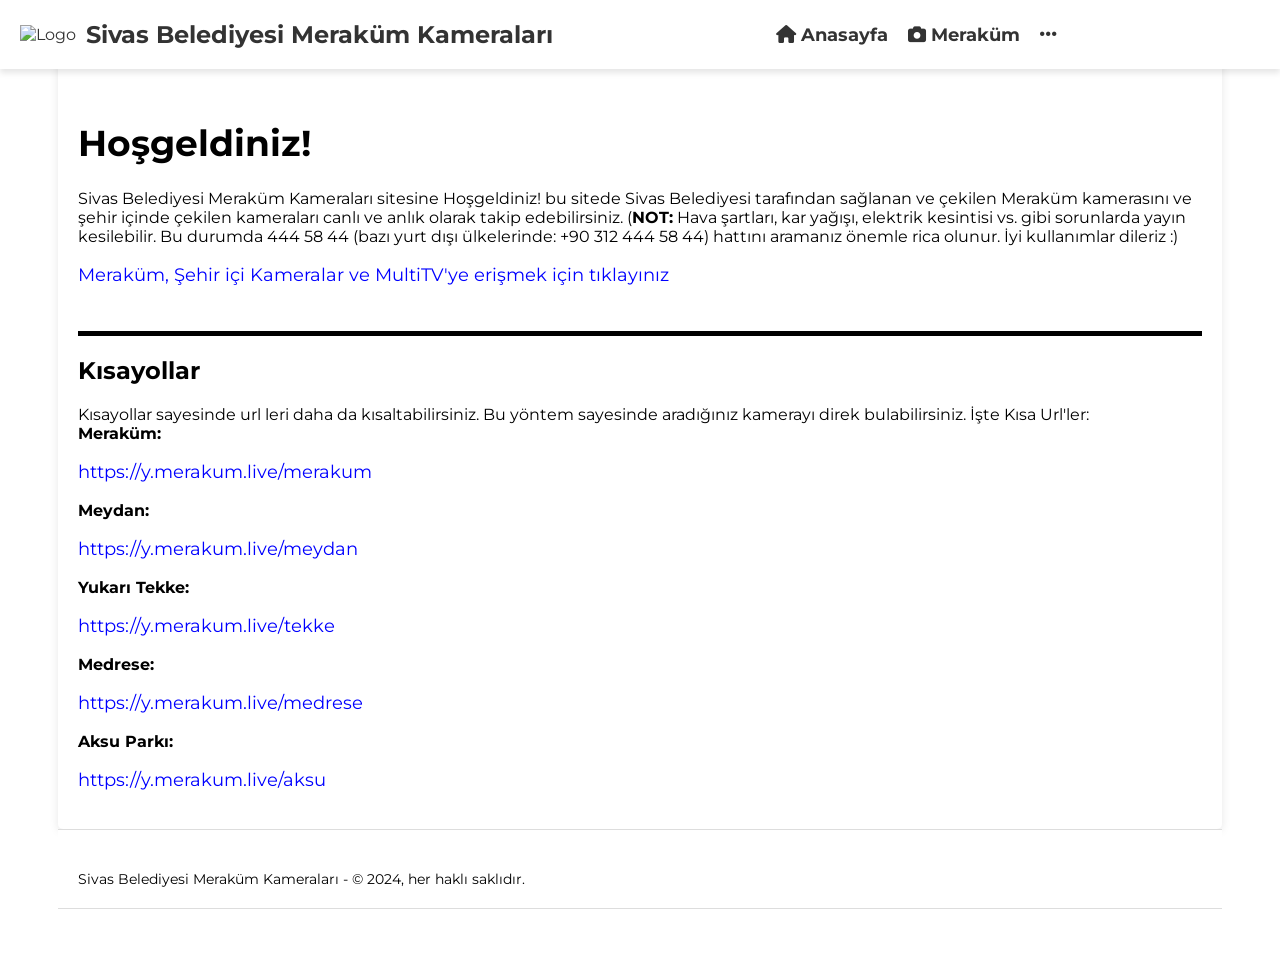
==== index.html @ b64aabd9 "Update index.html" ====
<!DOCTYPE html>
<html>
<head>
    <meta charset="UTF-8">
    <title>Anasayfa | Sivas Belediyesi Meraküm Kameraları</title>
    <link rel="shortcut icon" href="https://merakum.live/logo/yenilogo.png" type="image/x-icon" >
    <link rel="stylesheet" href="https://cdnjs.cloudflare.com/ajax/libs/font-awesome/6.0.0-beta3/css/all.min.css">
    <style>
        @import url('https://fonts.googleapis.com/css2?family=Inter:wght@100;200;300;400;500;600;700;800;900&display=swap'); 
    @import url('https://fonts.googleapis.com/css2?family=Montserrat:wght@100;200;300;400;500;600;700;800;900&display=swap'); 
    @import url('https://fonts.googleapis.com/css2?family=Lexend:wght@100;200;300;400;500;600;700;800;900&display=swap'); 
    @import url('https://fonts.googleapis.com/css2?family=Poppins:wght@100;200;300;400;500;600;700;800;900&display=swap'); 
    @import url('https://fonts.googleapis.com/css2?family=Quicksand:wght@100;200;300;400;500;600;700;800;900&display=swap'); 
    @import url('https://fonts.googleapis.com/css2?family=Raleway:wght@100;200;300;400;500;600;700;800;900&display=swap'); 
    @import url('https://fonts.googleapis.com/css2?family=Dela Gothic One:wght@100;200;300;400;500;600;700;800;900&display=swap'); 
    @import url('https://fonts.googleapis.com/css2?family=Jost:wght@100;200;300;400;500;600;700;800;900&display=swap');
  
        body {
       font-family: 'Montserrat', sans-serif;
       background-color: #f0f0f0;
       padding: 50px;
       color: black; /* Metin rengi varsayılan olarak siyah */
        }
        
      .kahrolsunisrail { 
       max-width: 80px; 
       margin-left: 20px; 
      }
         .footer {
    text-align: left;
    padding: 20px;
}

.footer a {
    text-decoration: none;
    margin: 10px;
    display: inline-block;
}

.footer i {
    font-size: 36px;
}
        body {
        background-color: #fff; /* Beyaz arka plan */
        color: #000; /* Siyah metin rengi */
    }

    footer {
        background-color: #fff;
        padding: 20px;
        text-align: left;
        display: flex;
        justify-content: space-between;
        align-items: flex-start;
        flex-wrap: wrap;
        border-top: 1px solid #ddd; /* Üst çizgi */
        border-bottom: 1px solid #ddd; /* Alt çizgi */
    }

    .left-section {
        flex: 1;
    }

    .logo {
        max-width: 100px; /* Logonun maksimum genişliği */
    }

    .social-media {
        margin-top: 20px;
    }

    .social-media a {
        margin-right: 10px;
        text-decoration: none;
        color: #000;
    }

    .menu {
        flex: 2;
        display: flex;
        justify-content: space-between;
    }

    .menu ul {
        list-style: none;
        padding: 0;
    }


    .menu li:first-child {
        margin-bottom: 10px;
    }

    .menu a {
        text-decoration: none;
        color: #000;
    }
        .container {
            background-color: #fff;
            border-radius: 5px;
            box-shadow: 0 2px 10px rgba(0, 0, 0, 0.1);
            padding: 20px;
        }
        
       .copyright {
        flex-basis: 100%;
        margin-top: 20px;
        text-align: left; /* Telif hakkı mesajını sola taşıdık */
        font-size: 14px; /* Telif hakkı mesajının font boyutunu ayarlayabilirsiniz */
    }
        h1 {
            font-size: 36px;
        }

        p {
            font-size: 18px;
        }

        ul {
            list-style: none;
            padding: 0;
        }

        li {
            margin-bottom: 10px;
        }

        a {
            text-decoration: none;
            color: #007BFF;
        }
        /* Bağlantıların altı çizgi olmadan ve mavi renkte olması */
a {
    text-decoration: none;
    color: blue;
}

/* Ayarlar düğmesi ve menüsü */
#settings-button {
    background-color: #007bff;
    color: #fff;
    border: none;
    padding: 10px 20px;
    border-radius: 5px;
    cursor: pointer;
}

#settings-menu {
    display: none;
    margin-top: 20px;
    background-color: #fff;
    border: 1px solid #ccc;
    padding: 20px;
    border-radius: 5px;
}

#font-size-label {
    font-size: 18px;
    font-weight: bold;
}

#font-size-slider {
    width: 100%;
}

#font-size-display {
    font-size: 16px;
    font-weight: bold;
    margin-top: 10px;
}
       
/* Ayarlar menüsünün sağ üstte görünmesi için stil */
#settings-menu {
    position: absolute;
    top: 100px; 
    right: 20px;
    z-index: 1; /* Diğer içeriğin üzerinde olmalı */
}
        
/* Ayarlar menüsündeki font seçimi */
#font-family-select {
    width: 100%;
    padding: 5px;
}
/* Arka plan resmi stilini ayarlayın */
body {
    background-image: none;
    background-size: cover;
    background-repeat: no-repeat;
}

/* Metin gölgelendirme stilini ayarlayın */
.text-shadow-enabled {
    text-shadow: 2px 2px 4px rgba(0, 0, 0, 0.5);
}
        /* Header stil */
        header {
            background-color: white;
            box-shadow: 0px 4px 6px rgba(0, 0, 0, 0.1);
            color: #333;
            padding: 20px 0;
            text-align: center;
            position: fixed;
            top: 0; /* Başlangıçta normal yerinde başlasın */
            left: 0;
            right: 0;
            width: 100%;
            z-index: 1000;
            display: flex;
            justify-content: space-between;
            align-items: center;
            transition: all 0.3s;
        }

        .logo {
            max-width: 60px;
            margin-left: 20px;
        }

        .header-left {
            display: flex;
            align-items: center;
        }

        .header-text {
            font-weight: bold;
            font-size: 24px;
            text-align: left;
            margin-left: 10px; /* Icon ile metin arasına boşluk eklendi */
        }

        .header-center {
            flex-grow: 1;
            text-align: center;
        }

        .header-links {
            display: flex;
            justify-content: center;
            gap: 20px;
        }

        .header-links a {
            text-decoration: none;
            color: #333;
            font-size: 18px;
            font-weight: bold;
        }

        /* Bağlantı iconları için stil */
        .code-icon {
            font-size: 24px;
            color: #333; /* Metin ile aynı renk */
            margin-right: 5px;
        }

        /* Sosyal medya ikonları stil */
        .social-media_f {
            display: flex;
            justify-content: flex-end;
            gap: 10px;
            margin-right: 20px;
        }

        .social-media_f a {
            text-decoration: none;
            color: black;
            font-size: 24px;
        }

        /* Sayfa içeriğinin üstüne boşluk bırakmak için */
        .content {
            margin-top: 120px; /* Header'ın boyutunu dikkate alarak artırın */
            padding: 20px;
        }

        /* Header'ın sayfa yukarı kaydırıldığında görünmesini ve kaybolmasını sağlayan stil */
        .show-header {
            top: 0;
            opacity: 1;
            pointer-events: auto;
        }

        /* Sayfa başladığında header'ı kaydırmak için stil */
        .hide-header {
            top: -80px; /* Header'ı yukarı kaydırın */
            opacity: 0;
            pointer-events: none;
        }
          .hey-turkiye {
            display: none;
            position: absolute;
            background-color: #f9f9f9;
            min-width: 180px;
            box-shadow: 0px 8px 16px 0px rgba(0,0,0,0.2);
            z-index: 1;
        }

        .hey-turkiye a {
            padding: 12px 16px;
            text-decoration: none;
            display: block;
            color: #333;
        }

        .hey-turkiye a:hover {
            background-color: #ddd;
        }

        .dahafazla:hover .hey-turkiye {
            display: block;
        }
        
        .dahafazla { 
            position: relative; 
            display: inline-block; 
        }
        
        .dahafazla i { 
        font-size: 20px; 
        cursor: pointer; 
        }
    </style>
</head>
<body>
    <header id="mainHeader" class="show-header">
        <div class="header-left">
            <img src="https://merakum.live/logo/yenilogo.png" alt="Logo" class="logo">
            <div class="header-text">Sivas Belediyesi Meraküm Kameraları</div>
        </div>
        <div class="header-center">
            <div class="header-links">
                <a href="/"><i class="fas fa-home"></i> Anasayfa</a>
                <a href="/canli/merakum"><i class="fas fa-camera"></i> Meraküm</a>
                <div class="dahafazla">
                <i class="fas fa-ellipsis-h"></i>
                <div class="hey-turkiye">
                <a href="/canli/">Şehir İçi Kameraları</a>
                <a href="/canli/tekke"><i class="fas fa-camera"></i> Yukarı Tekke</a>
                <a href="/canli/meydan"><i class="fas fa-camera"></i> Şehir Meydanı</a>
                <a href="/canli/medrese"><i class="fas fa-camera"></i> Medrese</a>
                <a href="/canli/aksu"><i class="fas fa-camera"></i> Aksu Parkı</a>
                </div>
            </div>
        </div>
            </div>
        </div>
    </header>
    <div class="container">
        <br>
        <h1>Hoşgeldiniz!</h1>
         Sivas Belediyesi Meraküm Kameraları sitesine Hoşgeldiniz! bu sitede Sivas Belediyesi tarafından sağlanan ve çekilen Meraküm kamerasını ve şehir içinde çekilen kameraları canlı ve anlık olarak takip edebilirsiniz. (<b>NOT:</b> Hava şartları, kar yağışı, elektrik kesintisi vs. gibi sorunlarda yayın kesilebilir. Bu durumda 444 58 44 (bazı yurt dışı ülkelerinde: +90 312 444 58 44) hattını aramanız önemle rica olunur. İyi kullanımlar dileriz :)
        <p><a href="/canli/">Meraküm, Şehir içi Kameralar ve MultiTV'ye erişmek için tıklayınız</a></p>
        <br>
        <hr style="border: none; border-top: 5px solid black;">
        <h2>Kısayollar</h2>
        Kısayollar sayesinde url leri daha da kısaltabilirsiniz. Bu yöntem sayesinde aradığınız kamerayı direk bulabilirsiniz. İşte Kısa Url'ler:
        <br>
        <b>Meraküm:</b> <p><a href="https://y.merakum.live/merakum">https://y.merakum.live/merakum</a></p>
        <b>Meydan:</b> <p><a href="https://y.merakum.live/meydan">https://y.merakum.live/meydan</a></p>
        <b>Yukarı Tekke:</b> <p><a href="https://y.merakum.live/tekke">https://y.merakum.live/tekke</a></p>
        <b>Medrese:</b> <p><a href="https://y.merakum.live/medrese">https://y.merakum.live/medrese</a></p>
        <b>Aksu Parkı:</b> <p><a href="https://y.merakum.live/aksu">https://y.merakum.live/aksu</a></p>
    </div>
    <footer class="footer">
    <div class="copyright">
         Sivas Belediyesi Meraküm Kameraları - &copy; 2024, her haklı saklıdır.
    </div>
    </footer>
    </div>
    <script data-cfasync="false" src="/cdn-cgi/scripts/5c5dd728/cloudflare-static/email-decode.min.js"></script><script>
// Ayarlar düğmesini ve ayarlar menüsünü seçin
const settingsButton = document.getElementById("settings-button");
const settingsMenu = document.getElementById("settings-menu");

// Metin boyutunu ayarlamak için slider'ı seçin
const fontSizeSlider = document.getElementById("font-size-slider");

// Metin boyutunu gösteren elementi seçin
const fontSizeDisplay = document.getElementById("font-size-display");

// Tüm metin elementlerini seçin
const allTextElements = document.querySelectorAll("p, h1, a, label");

// Ayarlar düğmesine tıklama olayını ekleyin
settingsButton.addEventListener("click", function () {
    // Ayarlar menüsünün görünürlüğünü değiştirin
    if (settingsMenu.style.display === "none") {
        settingsMenu.style.display = "block";
    } else {
        settingsMenu.style.display = "none";
    }
});

// Slider'dan gelen değişiklikleri dinleyin
fontSizeSlider.addEventListener("input", function () {
    const fontSize = fontSizeSlider.value + "px";
    fontSizeDisplay.textContent = "Metin Boyutu: " + fontSize;

    // Tüm metin elementlerinin boyutunu güncelleyin
    allTextElements.forEach(function (element) {
        element.style.fontSize = fontSize;
    });
});

// Font seçimi değişikliklerini dinleyin
const fontFamilySelect = document.getElementById("font-family-select");
fontFamilySelect.addEventListener("change", function () {
    const selectedFont = fontFamilySelect.value;
    // Burada seçilen fontu kullanarak metinleri güncelleyebilirsiniz
    document.body.style.fontFamily = selectedFont;
});
// Metin gölgelendirme anahtarını ve etiketini seçin
const textShadowToggle = document.getElementById("text-shadow-toggle");
const text = document.body;

// Metin gölgelendirmeyi varsayılan olarak kapalı yapın
textShadowToggle.checked = false;
text.classList.remove("text-shadow-enabled");

// Metin gölgelendirme anahtarına tıklama olayını ekleyin
textShadowToggle.addEventListener("change", function () {
    // Gölgelendirmeyi açma veya kapatma işlemini yapın
    if (textShadowToggle.checked) {
        text.classList.add("text-shadow-enabled");
    } else {
        text.classList.remove("text-shadow-enabled");
    }
});

// Arka plan resmi yükleme işlemini dinleme kodu
const backgroundImageInput = document.getElementById("background-image-input");
backgroundImageInput.addEventListener("change", function () {
    const file = backgroundImageInput.files[0];
    if (file) {
        const url = URL.createObjectURL(file);
        document.body.style.backgroundImage = `url('${url}')`;
    } else {
        // Kullanıcı resmi beğenmezse veya dosya seçimini iptal ederse arka planı kaldırma kodu
        document.body.style.backgroundImage = "none";
    }
});
  // Arka planı aç ve kapat düğmelerini seçin
const backgroundOnButton = document.getElementById("background-on-button");
const backgroundOffButton = document.getElementById("background-off-button");

// Arka planı aç düğmesine tıklama olayını ekleyin
backgroundOnButton.addEventListener("click", function () {
    const file = backgroundImageInput.files[0];
    if (file) {
        const url = URL.createObjectURL(file);
        document.body.style.backgroundImage = `url('${url}')`;
    }
});

// Arka planı kapat düğmesine tıklama olayını ekleyin
backgroundOffButton.addEventListener("click", function () {
    document.body.style.backgroundImage = "none";
});
        // Header'ın sayfa yukarı kaydırıldığında görünmesini ve kaybolup geri normal yerine geçmesini sağlayan JavaScript kodu
        const header = document.getElementById("mainHeader");
let isHeaderVisible = true;
let lastScrollTop = 0;

window.addEventListener("scroll", () => {
    const currentScrollTop = window.scrollY;

    if (currentScrollTop > lastScrollTop) {
        // Sayfa aşağı kaydırılıyor ve header görünüyorsa
        header.classList.remove("hide-header");
    } else if (currentScrollTop < lastScrollTop || currentScrollTop === 0) {
        // Sayfa yukarı kaydırılıyor veya en yukarıda ise
        header.classList.add("show-header");
        header.classList.remove("hide-header");
        isHeaderVisible = true;
    }

    lastScrollTop = currentScrollTop;
});
</script>
</body>
</html>
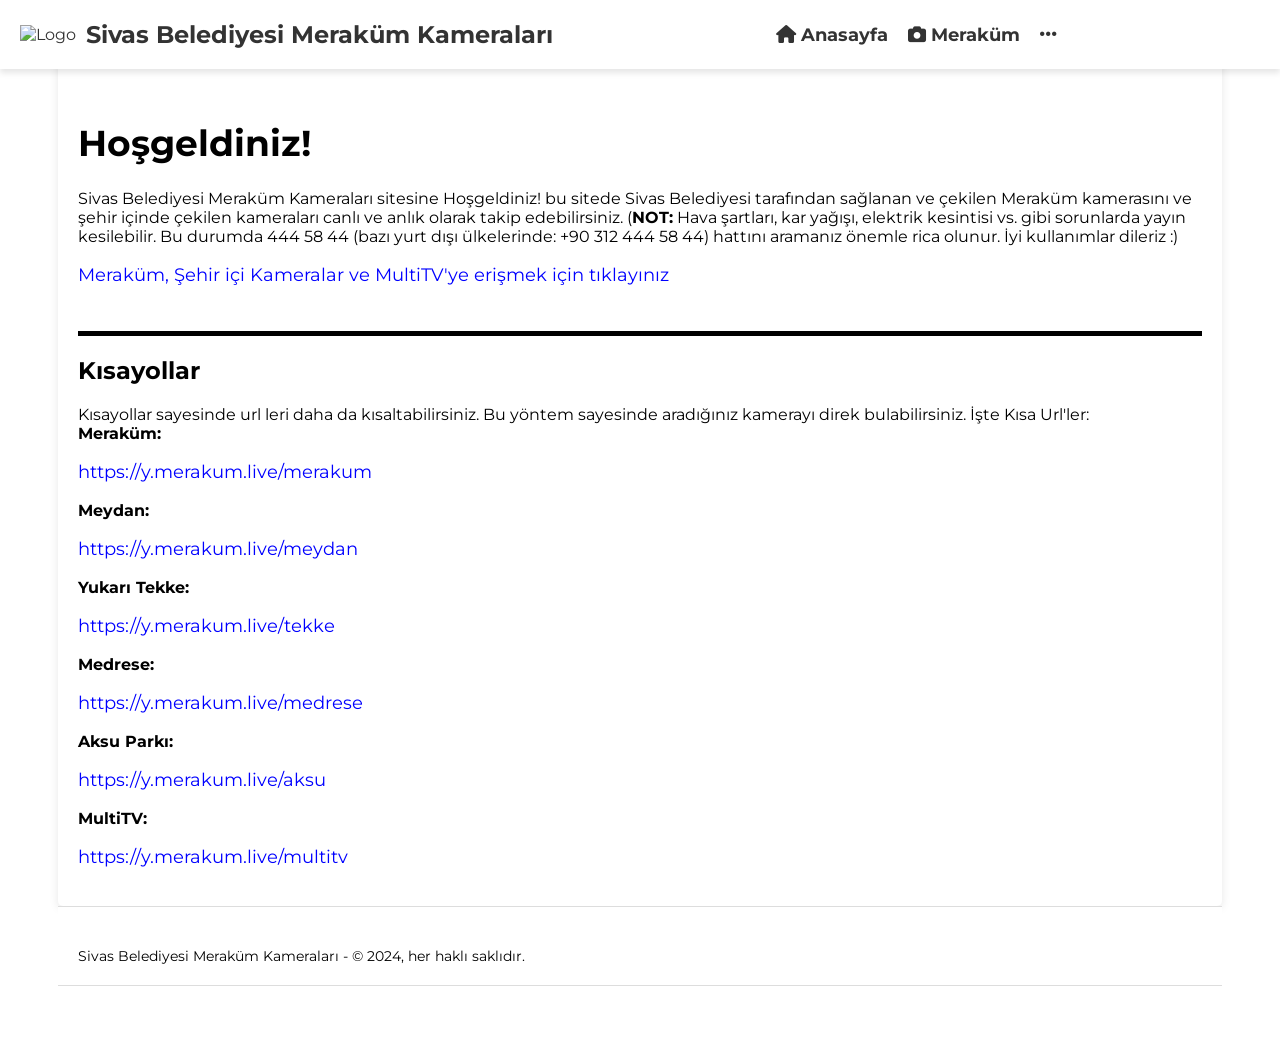
==== commit 9f015998: "Update index.html" ====
--- a/index.html
+++ b/index.html
@@ -361,6 +361,7 @@
         <b>Yukarı Tekke:</b> <p><a href="https://y.merakum.live/tekke">https://y.merakum.live/tekke</a></p>
         <b>Medrese:</b> <p><a href="https://y.merakum.live/medrese">https://y.merakum.live/medrese</a></p>
         <b>Aksu Parkı:</b> <p><a href="https://y.merakum.live/aksu">https://y.merakum.live/aksu</a></p>
+        <b>MultiTV:</b> <p><a href="https://y.merakum.live/multitv">https://y.merakum.live/multitv</a></p>
     </div>
     <footer class="footer">
     <div class="copyright">
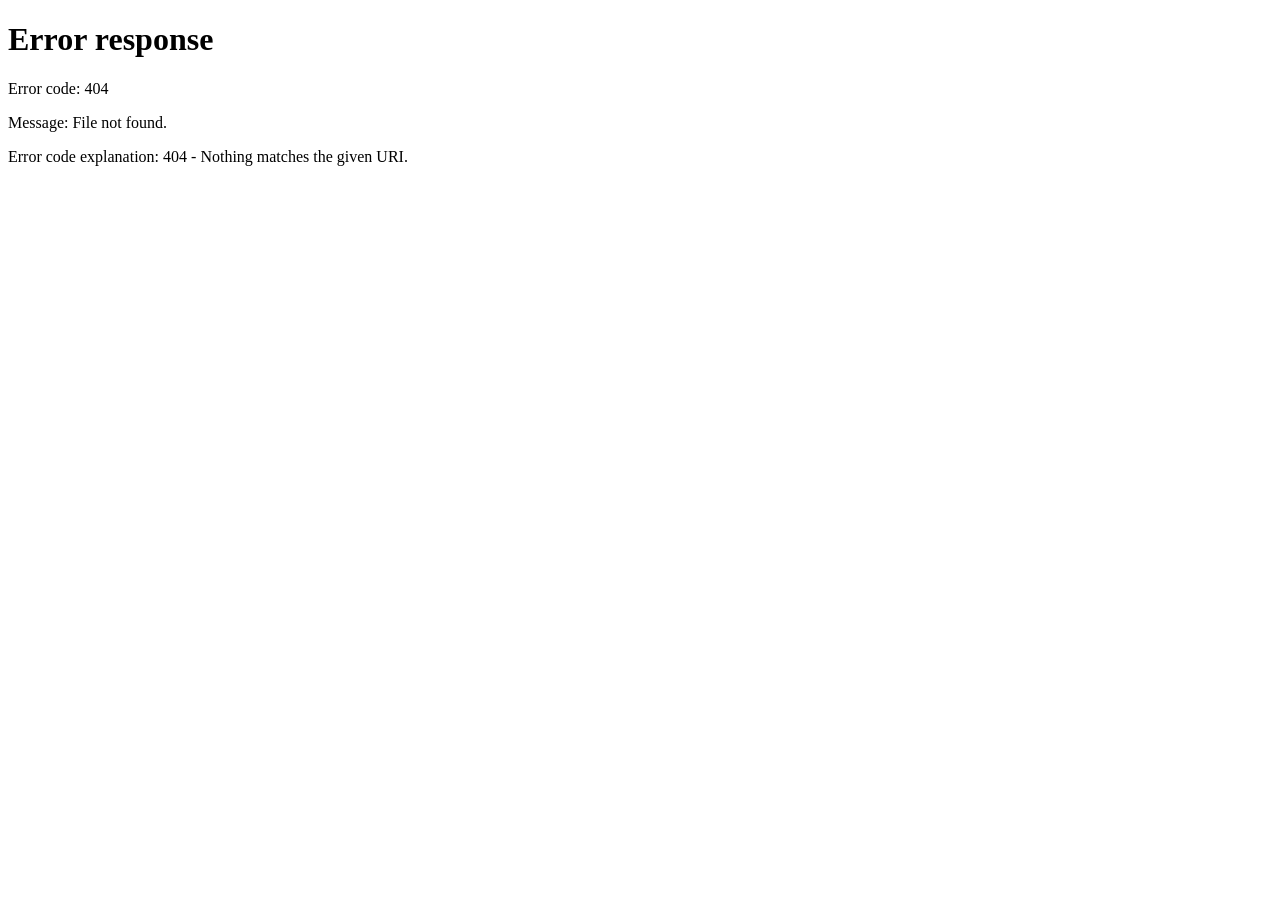
==== commit 3685f10f: "Update index.html" ====
--- a/index.html
+++ b/index.html
@@ -1,8 +1,12 @@
 <!DOCTYPE html>
 <html>
 <head>
+    <script async src="https://pagead2.googlesyndication.com/pagead/js/adsbygoogle.js?client=ca-pub-4347082983842086"
+     crossorigin="anonymous"></script>
     <meta charset="UTF-8">
     <title>Anasayfa | Sivas Belediyesi Meraküm Kameraları</title>
+    <meta http-equiv="X-UA-Compatible" content="IE=edge">
+	<meta name="viewport" content="width=device-width, initial-scale=1">
     <link rel="shortcut icon" href="https://merakum.live/logo/yenilogo.png" type="image/x-icon" >
     <link rel="stylesheet" href="https://cdnjs.cloudflare.com/ajax/libs/font-awesome/6.0.0-beta3/css/all.min.css">
     <style>
@@ -369,7 +373,8 @@
     </div>
     </footer>
     </div>
-    <script data-cfasync="false" src="/cdn-cgi/scripts/5c5dd728/cloudflare-static/email-decode.min.js"></script><script>
+    <script data-cfasync="false" src="/cdn-cgi/scripts/5c5dd728/cloudflare-static/email-decode.min.js"></script>
+<script>
 // Ayarlar düğmesini ve ayarlar menüsünü seçin
 const settingsButton = document.getElementById("settings-button");
 const settingsMenu = document.getElementById("settings-menu");
@@ -479,5 +484,21 @@
     lastScrollTop = currentScrollTop;
 });
 </script>
+<script>
+    // Sayfa yüklendiğinde çalışacak kod
+window.onload = function() {
+    // Mevcut URL'yi al
+    var currentURL = window.location.href;
+
+    // Eğer URL ".html" ile bitiyorsa
+    if (currentURL.endsWith(".html")) {
+        // ".html" kısmını kaldır
+        var newURL = currentURL.slice(0, -5);
+
+        // Yeni URL'ye yönlendir
+        window.location.href = newURL;
+    }
+};
+    </script>
 </body>
 </html>
